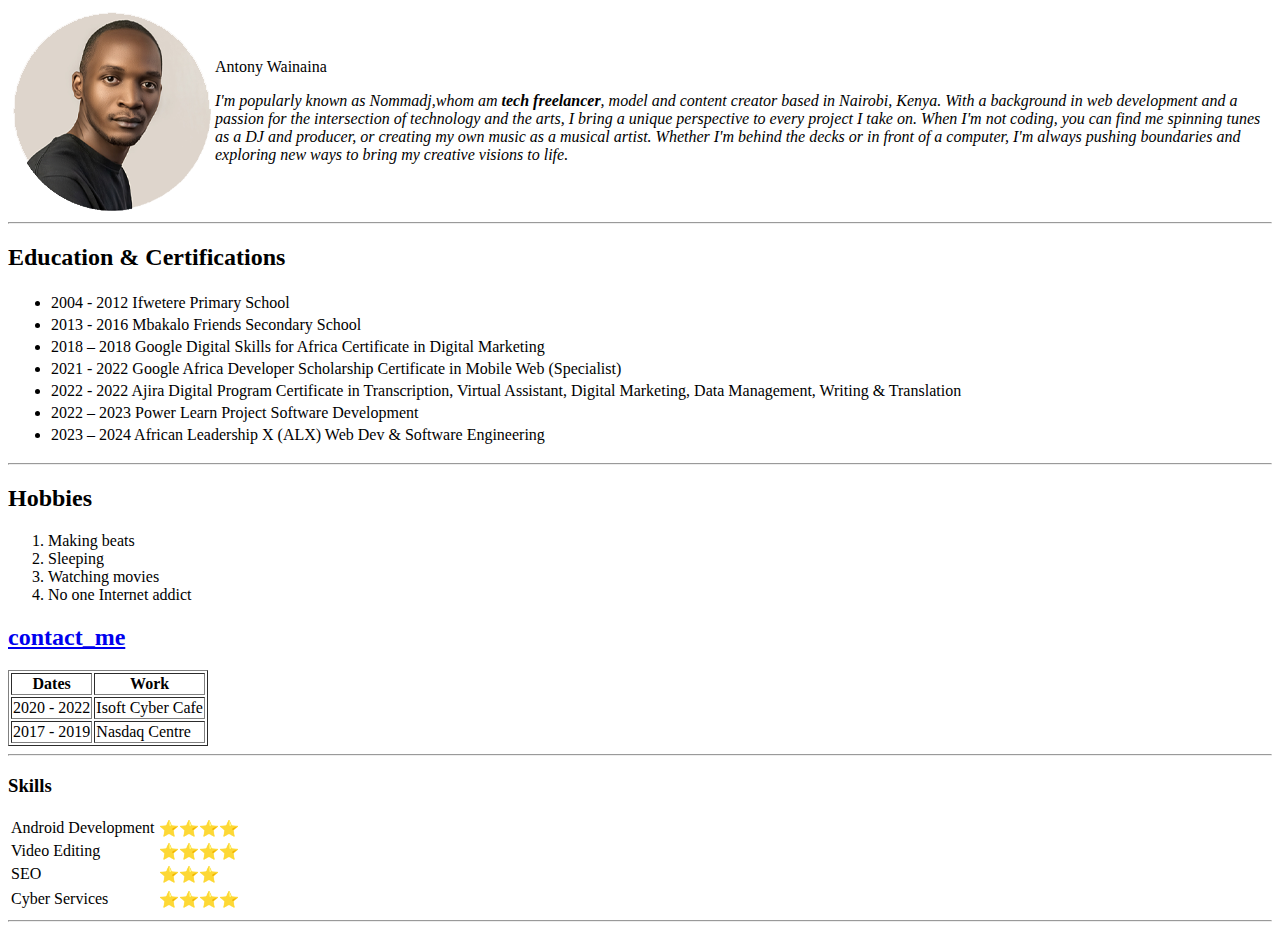
==== index.html @ 0f987bee "Initial commit" ====
<html lang="en">
<head>
    <meta charset="UTF-8">
    <meta http-equiv="X-UA-Compatible" content="IE=edge">
    <meta name="viewport" content="width=device-width, initial-scale=1.0">
    <title>Nommadj CV / Resume Website</title>
</head>
<body>
    <table>
        <tr>
        <td> <img src="nommadj logo for portifolio.png" alt="Nommadj profile picture" </td>  

        <td>Antony Wainaina</h1> 
        <p><em>I'm popularly known as Nommadj,whom am <strong>tech freelancer</strong><em>, model and content creator based in Nairobi, Kenya.
        With a background in web development and a passion for the intersection of technology and the arts, 
        I bring a unique perspective to every project I take on. When I'm not coding, 
        you can find me spinning tunes as a DJ and producer, or creating my own music as a musical artist. 
        Whether I'm behind the decks or in front of a computer, I'm always pushing boundaries and exploring new ways to bring my creative visions to life.  
        </td>
        </tr>
</table>

    <hr>
    <h2>Education & Certifications</h2>
    <ul>
    <table>
        <tr>
            <td>
                <li>2004 - 2012	Ifwetere Primary School </li>
            </td>
        </tr>
        <tr>
            <td>
                <li> 2013 - 2016	Mbakalo Friends Secondary School </li>
            </td>
        </tr>
        <tr>
            <td>
                <li> 2018 – 2018	Google Digital Skills for Africa
                Certificate in Digital Marketing </li>
            </td>
        </tr>
        <tr>
            <td>
                <li> 2021 - 2022	Google Africa Developer Scholarship
                Certificate in Mobile Web (Specialist)   </li>        
            </td>
        </tr>
        <tr>
            <td>
                <li> 2022 - 2022 Ajira Digital Program
                Certificate in Transcription, Virtual Assistant, Digital Marketing,
                Data Management, Writing & Translation </li>
            </td>
        </tr>
        <tr>
            <td>
                <li> 2022 – 2023	Power Learn Project
                Software Development </li>    
            </td>
        </tr>

        <tr>
            <td>
                <li> 2023 – 2024	African Leadership X (ALX)
		        Web Dev & Software Engineering </li>
            </td>
        </tr>

    </table>
    </ul>
    
    </p>
<hr "3">
<h2>Hobbies</h2>
<ol>
    <li>Making beats</li>
    <li>Sleeping</li>
    <li>Watching movies</li>
    <li>No one Internet addict</li>
</ol>

<h2> <a href="file:///C:/Users/NOMMASANA/Desktop/Web%20Dev/HTML%20-%20Personal%20site/contact_me.html">contact_me</a></h2>


</ul>

<table border="1" cellspacing "10">
    <thead>
        <tr>
            <th>Dates</th>
            <th>Work</th>

        </tr>
    </thead>

    <tbody>


    </tbody>
    <tfoot>


    </tfoot>
  
    <tr>
     <td>2020 - 2022</td>
     <td>Isoft Cyber Cafe</td>
     </tr>
    
    <tr>
     <td>2017 - 2019</td>
     <td>Nasdaq Centre</td>
    </tr>
</table>
<hr "3">
<h3>Skills</h3>
<table cellspacing "10"> 
    <tr>
        <td>Android Development</td>
        <td>⭐⭐⭐⭐</td>
    <tr>
        <td> Video Editing</td>
        <td>⭐⭐⭐⭐</td>
    </tr>
        
    <tr>
        <td>SEO</td>
        <td>⭐⭐⭐</td>
    </tr>
    <tr>

    </tr>
        <td>Cyber Services</td>
        <td>⭐⭐⭐⭐</td>
    </tr>

</table>
<hr>
</body>
</html>
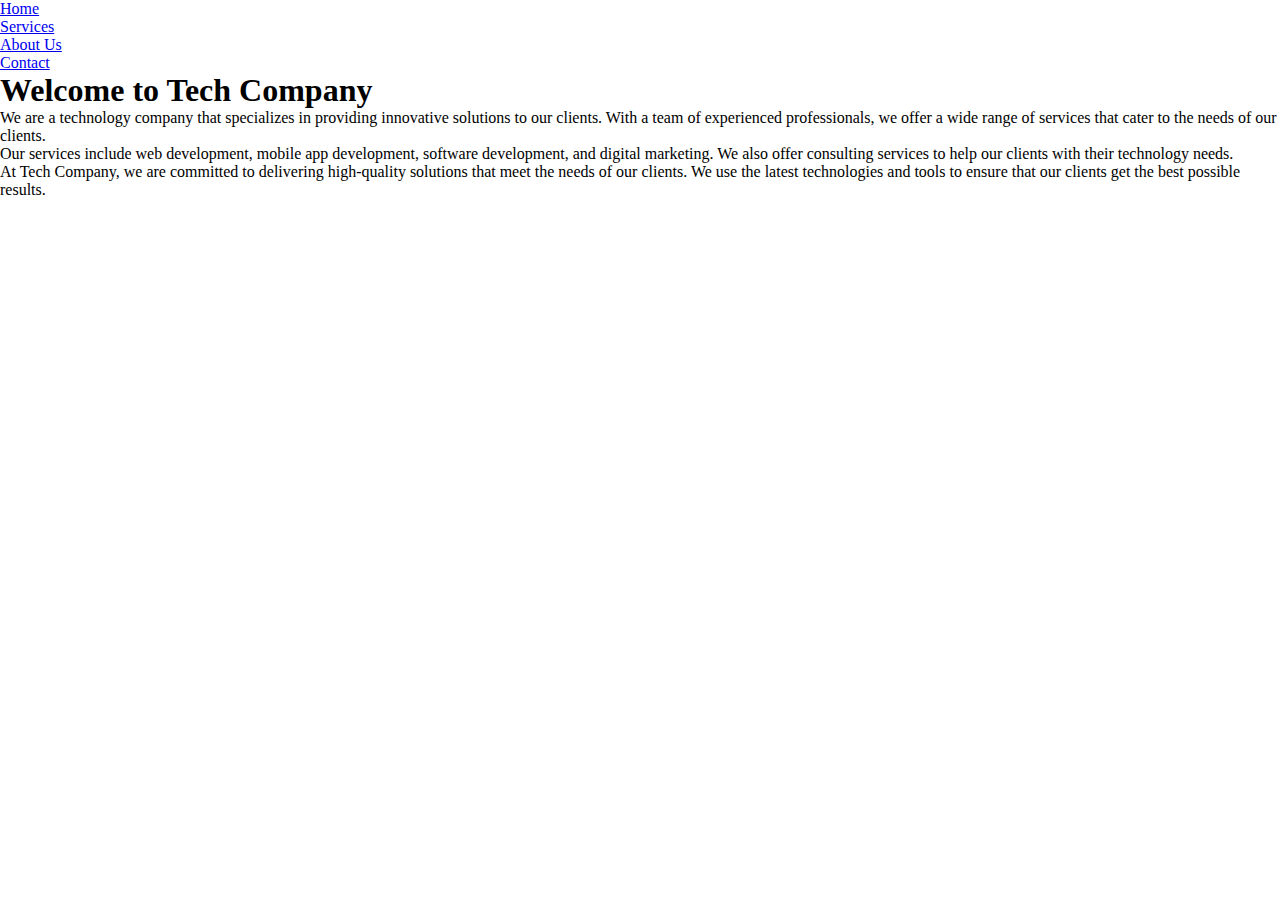
==== commit 9e811a8f: "Update index.html" ====
--- a/index.html
+++ b/index.html
@@ -1,141 +1,27 @@
+<!DOCTYPE html>
 <html lang="en">
 <head>
     <meta charset="UTF-8">
-    <meta http-equiv="X-UA-Compatible" content="IE=edge">
-    <meta name="viewport" content="width=device-width, initial-scale=1.0">
-    <title>Nommadj CV / Resume Website</title>
+    <title>Tech Company</title>
+    <link rel="stylesheet" href="style.css">
 </head>
 <body>
-    <table>
-        <tr>
-        <td> <img src="nommadj logo for portifolio.png" alt="Nommadj profile picture" </td>  
-
-        <td>Antony Wainaina</h1> 
-        <p><em>I'm popularly known as Nommadj,whom am <strong>tech freelancer</strong><em>, model and content creator based in Nairobi, Kenya.
-        With a background in web development and a passion for the intersection of technology and the arts, 
-        I bring a unique perspective to every project I take on. When I'm not coding, 
-        you can find me spinning tunes as a DJ and producer, or creating my own music as a musical artist. 
-        Whether I'm behind the decks or in front of a computer, I'm always pushing boundaries and exploring new ways to bring my creative visions to life.  
-        </td>
-        </tr>
-</table>
-
-    <hr>
-    <h2>Education & Certifications</h2>
-    <ul>
-    <table>
-        <tr>
-            <td>
-                <li>2004 - 2012	Ifwetere Primary School </li>
-            </td>
-        </tr>
-        <tr>
-            <td>
-                <li> 2013 - 2016	Mbakalo Friends Secondary School </li>
-            </td>
-        </tr>
-        <tr>
-            <td>
-                <li> 2018 – 2018	Google Digital Skills for Africa
-                Certificate in Digital Marketing </li>
-            </td>
-        </tr>
-        <tr>
-            <td>
-                <li> 2021 - 2022	Google Africa Developer Scholarship
-                Certificate in Mobile Web (Specialist)   </li>        
-            </td>
-        </tr>
-        <tr>
-            <td>
-                <li> 2022 - 2022 Ajira Digital Program
-                Certificate in Transcription, Virtual Assistant, Digital Marketing,
-                Data Management, Writing & Translation </li>
-            </td>
-        </tr>
-        <tr>
-            <td>
-                <li> 2022 – 2023	Power Learn Project
-                Software Development </li>    
-            </td>
-        </tr>
-
-        <tr>
-            <td>
-                <li> 2023 – 2024	African Leadership X (ALX)
-		        Web Dev & Software Engineering </li>
-            </td>
-        </tr>
-
-    </table>
-    </ul>
-    
-    </p>
-<hr "3">
-<h2>Hobbies</h2>
-<ol>
-    <li>Making beats</li>
-    <li>Sleeping</li>
-    <li>Watching movies</li>
-    <li>No one Internet addict</li>
-</ol>
-
-<h2> <a href="file:///C:/Users/NOMMASANA/Desktop/Web%20Dev/HTML%20-%20Personal%20site/contact_me.html">contact_me</a></h2>
-
-
-</ul>
-
-<table border="1" cellspacing "10">
-    <thead>
-        <tr>
-            <th>Dates</th>
-            <th>Work</th>
-
-        </tr>
-    </thead>
-
-    <tbody>
-
-
-    </tbody>
-    <tfoot>
-
-
-    </tfoot>
-  
-    <tr>
-     <td>2020 - 2022</td>
-     <td>Isoft Cyber Cafe</td>
-     </tr>
-    
-    <tr>
-     <td>2017 - 2019</td>
-     <td>Nasdaq Centre</td>
-    </tr>
-</table>
-<hr "3">
-<h3>Skills</h3>
-<table cellspacing "10"> 
-    <tr>
-        <td>Android Development</td>
-        <td>⭐⭐⭐⭐</td>
-    <tr>
-        <td> Video Editing</td>
-        <td>⭐⭐⭐⭐</td>
-    </tr>
-        
-    <tr>
-        <td>SEO</td>
-        <td>⭐⭐⭐</td>
-    </tr>
-    <tr>
-
-    </tr>
-        <td>Cyber Services</td>
-        <td>⭐⭐⭐⭐</td>
-    </tr>
-
-</table>
-<hr>
+    <header>
+        <nav>
+            <ul>
+                <li><a href="index.html">Home</a></li>
+                <li><a href="services.html">Services</a></li>
+                <li><a href="about.html">About Us</a></li>
+                <li><a href="contact.html">Contact</a></li>
+            </ul>
+        </nav>
+    </header>
+    <main>
+        <h1>Welcome to Tech Company</h1>
+        <p>We are a technology company that specializes in providing innovative solutions to our clients. With a team of experienced professionals, we offer a wide range of services that cater to the needs of our clients.</p>
+        <p>Our services include web development, mobile app development, software development, and digital marketing. We also offer consulting services to help our clients with their technology needs.</p>
+        <p>At Tech Company, we are committed to delivering high-quality solutions that meet the needs of our clients. We use the latest technologies and tools to ensure that our clients get the best possible results.</p>
+    </main>
+    <script src="script.js"></script>
 </body>
 </html>
--- a/style.css
+++ b/style.css
@@ -0,0 +1,28 @@
+/* Reset default styles */
+* {
+  margin: 0;
+  padding: 0;
+  box-sizing: border-box;
+}
+
+/* Page-specific styles */
+
+/* Index page */
+body.index {
+  /* Add styles for the index page here */
+}
+
+/* About page */
+body.about {
+  /* Add styles for the about page here */
+}
+
+/* Services page */
+body.services {
+  /* Add styles for the services page here */
+}
+
+/* Contact page */
+body.contact {
+  /* Add styles for the contact page here */
+}
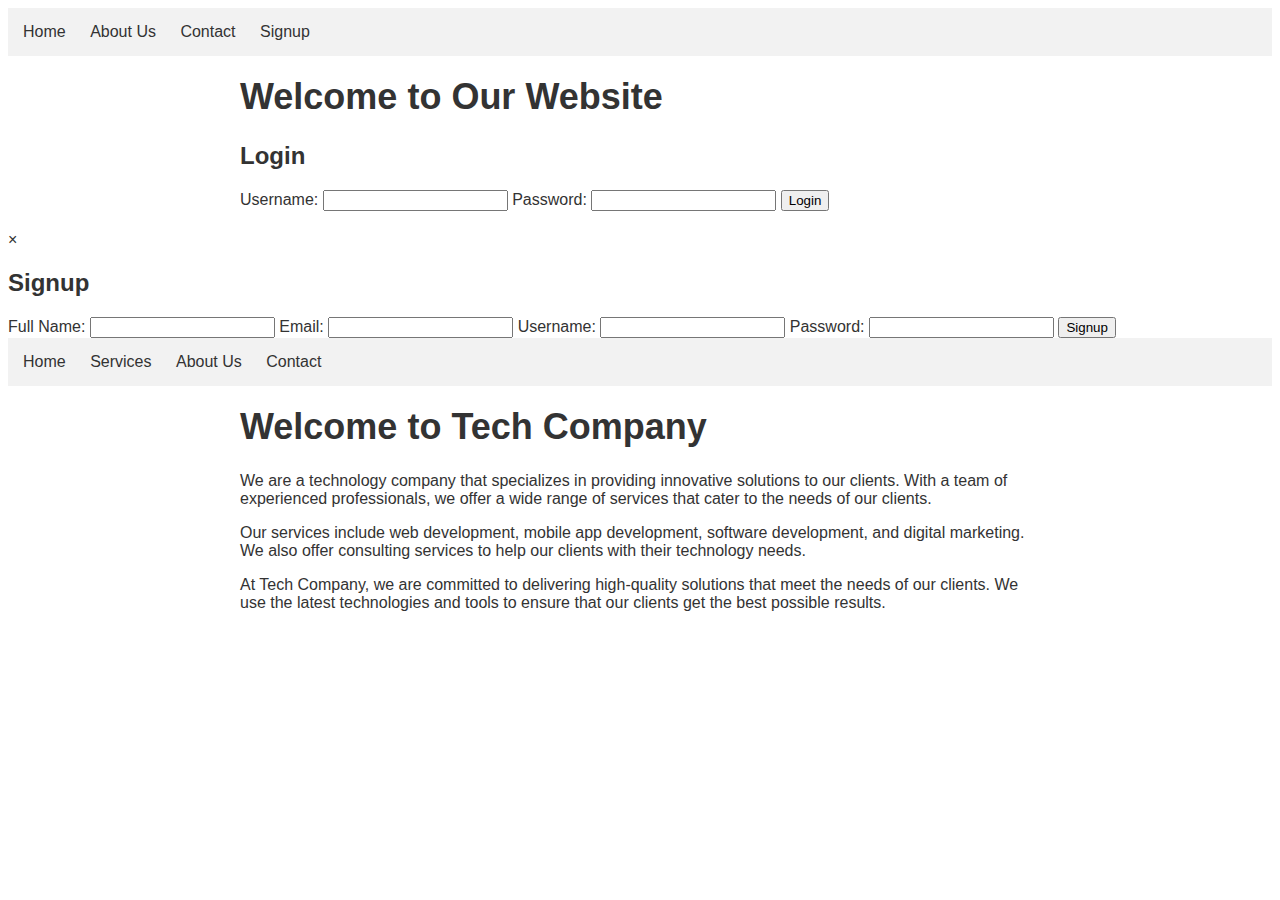
==== commit f7b3e974: "Update index.html" ====
--- a/index.html
+++ b/index.html
@@ -6,6 +6,61 @@
     <link rel="stylesheet" href="style.css">
 </head>
 <body>
+<head>
+    <meta charset="UTF-8">
+    <title>Login and Signup Form </title>
+    <link rel="stylesheet" href="style.css">
+</head>
+<body>
+    <header>
+        <nav>
+            <ul>
+                <li><a href="#">Home</a></li>
+                <li><a href="#">About Us</a></li>
+                <li><a href="#">Contact</a></li>
+                <li><a href="#" id="signup-btn">Signup</a></li>
+            </ul>
+        </nav>
+    </header>
+    <main>
+        <h1>Welcome to Our Website</h1>
+        <div id="login-form">
+            <h2>Login</h2>
+            <form>
+                <label for="username">Username:</label>
+                <input type="text" id="username" name="username">
+
+                <label for="password">Password:</label>
+                <input type="password" id="password" name="password">
+
+                <button type="submit">Login</button>
+            </form>
+        </div>
+    </main>
+    <div id="signup-modal" class="modal">
+        <div class="modal-content">
+            <span class="close">&times;</span>
+            <h2>Signup</h2>
+            <form>
+                <label for="fullname">Full Name:</label>
+                <input type="text" id="fullname" name="fullname">
+
+                <label for="email">Email:</label>
+                <input type="email" id="email" name="email">
+
+                <label for="username">Username:</label>
+                <input type="text" id="username" name="username">
+
+                <label for="password">Password:</label>
+                <input type="password" id="password" name="password">
+
+                <button type="submit">Signup</button>
+            </form>
+        </div>
+    </div>
+    <script src="script.js"></script>
+</body>
+
     <header>
         <nav>
             <ul>
--- a/style.css
+++ b/style.css
@@ -1,28 +1,56 @@
-/* Reset default styles */
-* {
-  margin: 0;
-  padding: 0;
-  box-sizing: border-box;
+/* This is an example stylesheet for Tech Company */
+
+/* Set the font family and color for the entire page */
+body {
+    font-family: Arial, sans-serif;
+    color: #333;
 }
 
-/* Page-specific styles */
-
-/* Index page */
-body.index {
-  /* Add styles for the index page here */
+/* Style the header and navigation menu */
+header {
+    background-color: #f2f2f2;
+    padding: 10px;
 }
 
-/* About page */
-body.about {
-  /* Add styles for the about page here */
+nav ul {
+    margin: 0;
+    padding: 0;
+    list-style-type: none;
 }
 
-/* Services page */
-body.services {
-  /* Add styles for the services page here */
+nav li {
+    display: inline-block;
+    margin-right: 10px;
 }
 
-/* Contact page */
-body.contact {
-  /* Add styles for the contact page here */
+nav li:last-child {
+    margin-right: 0;
 }
+
+nav a {
+    display: block;
+    padding: 5px;
+    text-decoration: none;
+    color: #333;
+}
+
+nav a:hover {
+    background-color: #ddd;
+}
+
+/* Style the main content */
+main {
+    max-width: 800px;
+    margin: 0 auto;
+    padding: 20px;
+}
+
+h1 {
+    font-size: 36px;
+    margin-top: 0;
+}
+
+ul {
+    list-style-type: disc;
+    margin-left: 20px;
+}
--- a/style.css
+++ b/style.css
@@ -1,28 +1,56 @@
-/* Reset default styles */
-* {
-  margin: 0;
-  padding: 0;
-  box-sizing: border-box;
+/* This is an example stylesheet for Tech Company */
+
+/* Set the font family and color for the entire page */
+body {
+    font-family: Arial, sans-serif;
+    color: #333;
 }
 
-/* Page-specific styles */
-
-/* Index page */
-body.index {
-  /* Add styles for the index page here */
+/* Style the header and navigation menu */
+header {
+    background-color: #f2f2f2;
+    padding: 10px;
 }
 
-/* About page */
-body.about {
-  /* Add styles for the about page here */
+nav ul {
+    margin: 0;
+    padding: 0;
+    list-style-type: none;
 }
 
-/* Services page */
-body.services {
-  /* Add styles for the services page here */
+nav li {
+    display: inline-block;
+    margin-right: 10px;
 }
 
-/* Contact page */
-body.contact {
-  /* Add styles for the contact page here */
+nav li:last-child {
+    margin-right: 0;
 }
+
+nav a {
+    display: block;
+    padding: 5px;
+    text-decoration: none;
+    color: #333;
+}
+
+nav a:hover {
+    background-color: #ddd;
+}
+
+/* Style the main content */
+main {
+    max-width: 800px;
+    margin: 0 auto;
+    padding: 20px;
+}
+
+h1 {
+    font-size: 36px;
+    margin-top: 0;
+}
+
+ul {
+    list-style-type: disc;
+    margin-left: 20px;
+}
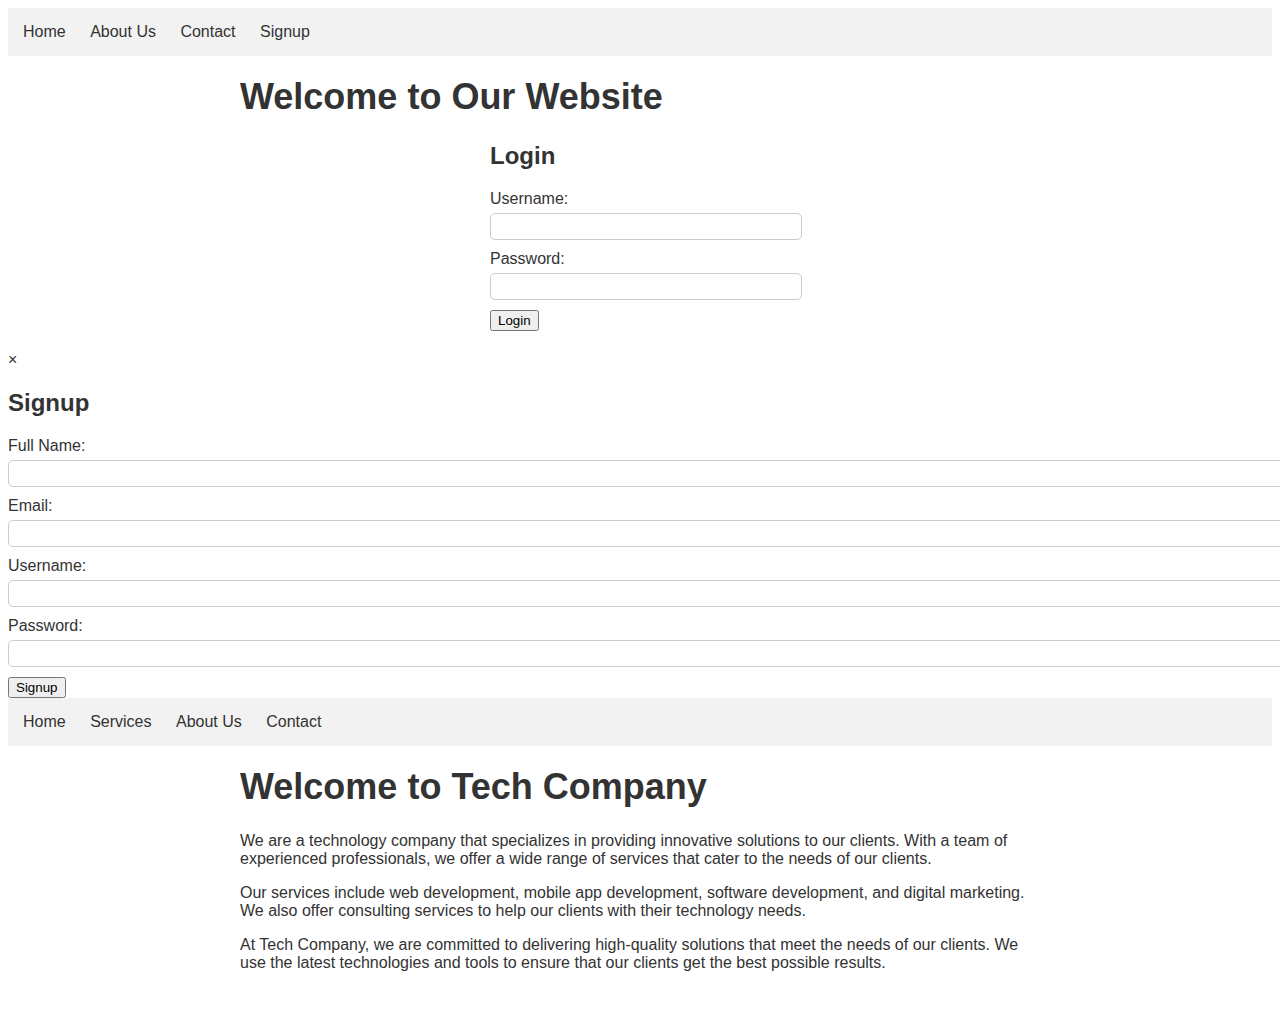
==== commit a6f49871: "Update index.html" ====
--- a/index.html
+++ b/index.html
@@ -9,7 +9,7 @@
 <head>
     <meta charset="UTF-8">
     <title>Login and Signup Form </title>
-    <link rel="stylesheet" href="style.css">
+    <link rel="stylesheet" href="styles.css">
 </head>
 <body>
     <header>
--- a/styles.css
+++ b/styles.css
@@ -0,0 +1,73 @@
+/* Set the font family and color for the entire page */
+body {
+    font-family: Arial, sans-serif;
+    color: #333;
+}
+
+/* Style the header and navigation menu */
+header {
+    background-color: #f2f2f2;
+    padding: 10px;
+}
+
+nav ul {
+    margin: 0;
+    padding: 0;
+    list-style-type: none;
+}
+
+nav li {
+    display: inline-block;
+    margin-right: 10px;
+}
+
+nav li:last-child {
+    margin-right: 0;
+}
+
+nav a {
+    display: block;
+    padding: 5px;
+    text-decoration: none;
+    color: #333;
+}
+
+nav a:hover {
+    background-color: #ddd;
+}
+
+/* Style the main content */
+main {
+    max-width: 800px;
+    margin: 0 auto;
+    padding: 20px;
+}
+
+h1 {
+    font-size: 36px;
+    margin-top: 0;
+}
+
+#login-form {
+    width: 300px;
+    margin: 0 auto;
+}
+
+#login-form h2 {
+    margin-top: 0;
+}
+
+form label {
+    display: block;
+    margin-bottom: 5px;
+}
+
+form input {
+    width: 100%;
+    padding: 5px;
+    margin-bottom: 10px;
+    border-radius: 5px;
+    border: 1px solid #ccc;
+}
+
+form
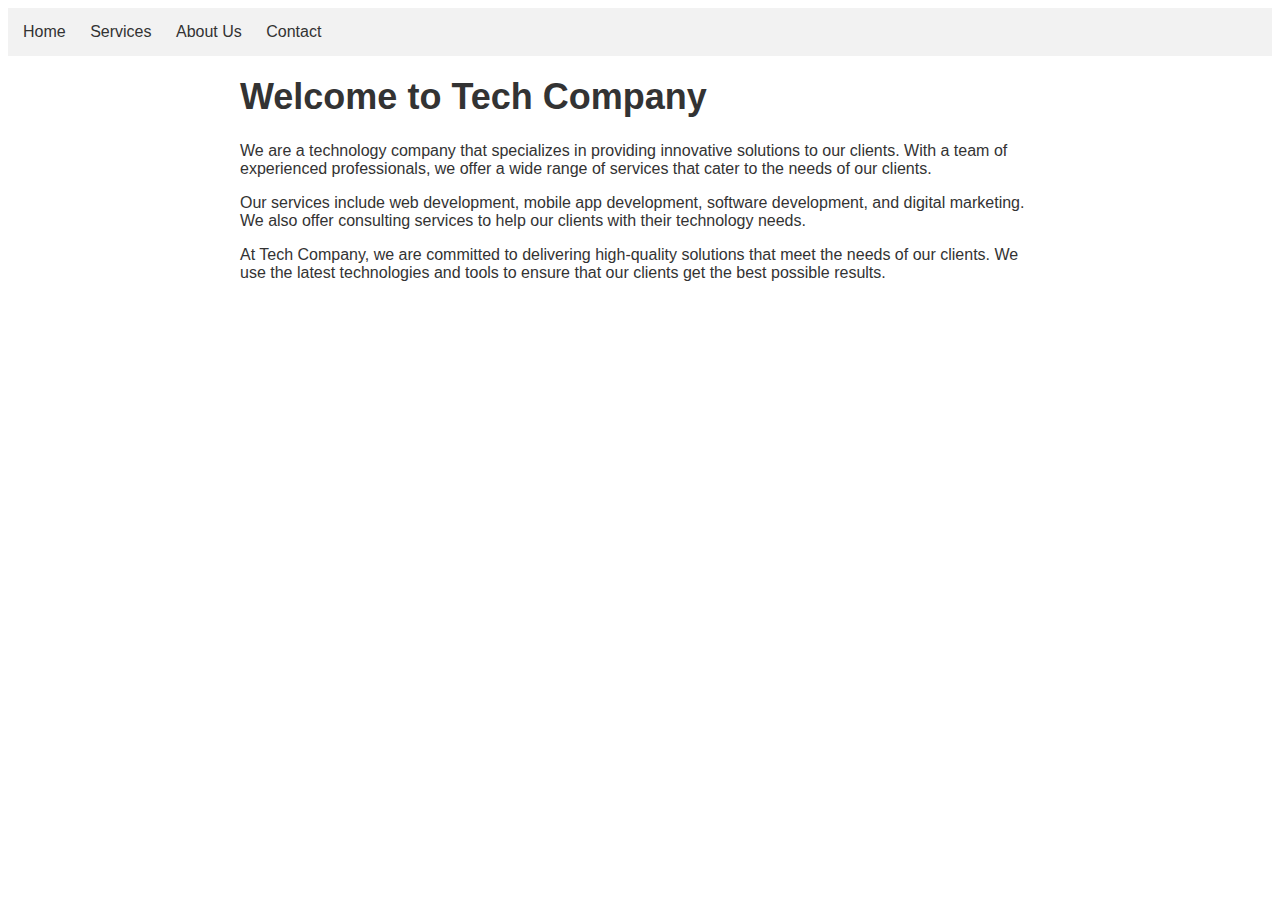
==== commit 4d8ecbf4: "Update index.html" ====
--- a/index.html
+++ b/index.html
@@ -7,58 +7,7 @@
 </head>
 <body>
 <head>
-    <meta charset="UTF-8">
-    <title>Login and Signup Form </title>
-    <link rel="stylesheet" href="styles.css">
-</head>
-<body>
-    <header>
-        <nav>
-            <ul>
-                <li><a href="#">Home</a></li>
-                <li><a href="#">About Us</a></li>
-                <li><a href="#">Contact</a></li>
-                <li><a href="#" id="signup-btn">Signup</a></li>
-            </ul>
-        </nav>
-    </header>
-    <main>
-        <h1>Welcome to Our Website</h1>
-        <div id="login-form">
-            <h2>Login</h2>
-            <form>
-                <label for="username">Username:</label>
-                <input type="text" id="username" name="username">
-
-                <label for="password">Password:</label>
-                <input type="password" id="password" name="password">
-
-                <button type="submit">Login</button>
-            </form>
-        </div>
-    </main>
-    <div id="signup-modal" class="modal">
-        <div class="modal-content">
-            <span class="close">&times;</span>
-            <h2>Signup</h2>
-            <form>
-                <label for="fullname">Full Name:</label>
-                <input type="text" id="fullname" name="fullname">
-
-                <label for="email">Email:</label>
-                <input type="email" id="email" name="email">
-
-                <label for="username">Username:</label>
-                <input type="text" id="username" name="username">
-
-                <label for="password">Password:</label>
-                <input type="password" id="password" name="password">
-
-                <button type="submit">Signup</button>
-            </form>
-        </div>
-    </div>
-    <script src="script.js"></script>
+   
 </body>
 
     <header>
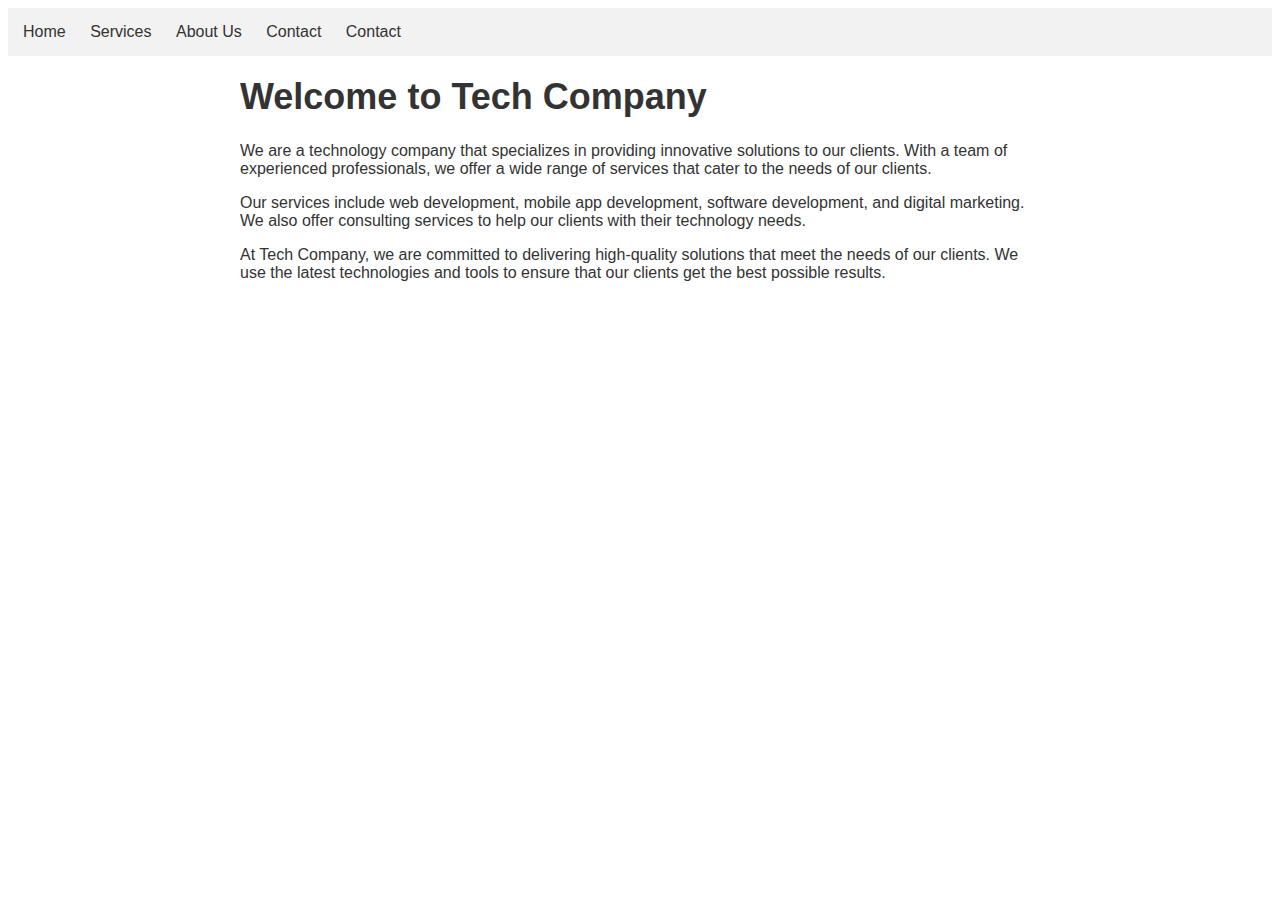
==== commit 32250d8d: "Update index.html" ====
--- a/index.html
+++ b/index.html
@@ -17,6 +17,7 @@
                 <li><a href="services.html">Services</a></li>
                 <li><a href="about.html">About Us</a></li>
                 <li><a href="contact.html">Contact</a></li>
+                <li><a href="register.html">Contact</a></li>
             </ul>
         </nav>
     </header>
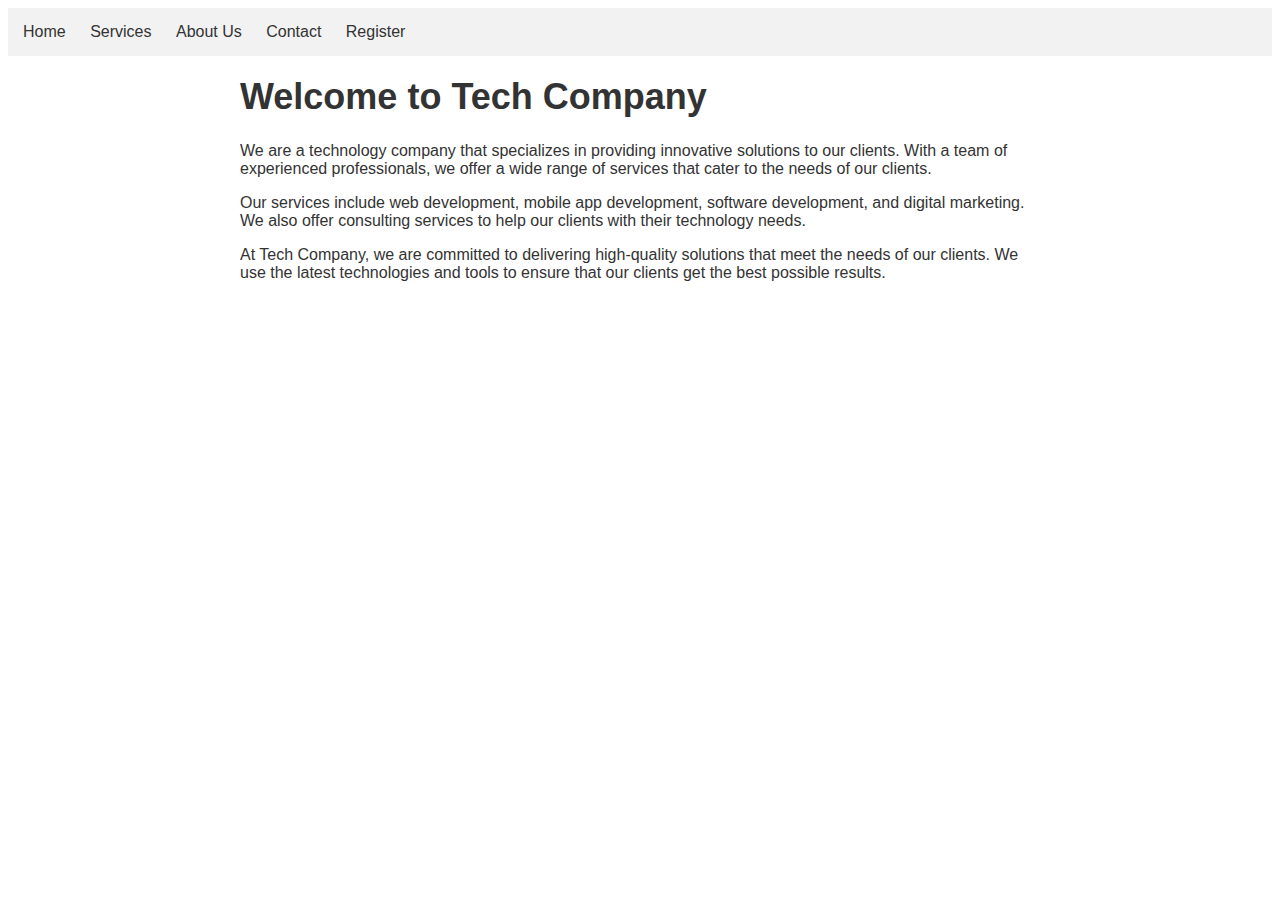
==== commit e376b837: "Update index.html" ====
--- a/index.html
+++ b/index.html
@@ -17,7 +17,7 @@
                 <li><a href="services.html">Services</a></li>
                 <li><a href="about.html">About Us</a></li>
                 <li><a href="contact.html">Contact</a></li>
-                <li><a href="register.html">Contact</a></li>
+                <li><a href="register.html">Register</a></li>
             </ul>
         </nav>
     </header>
